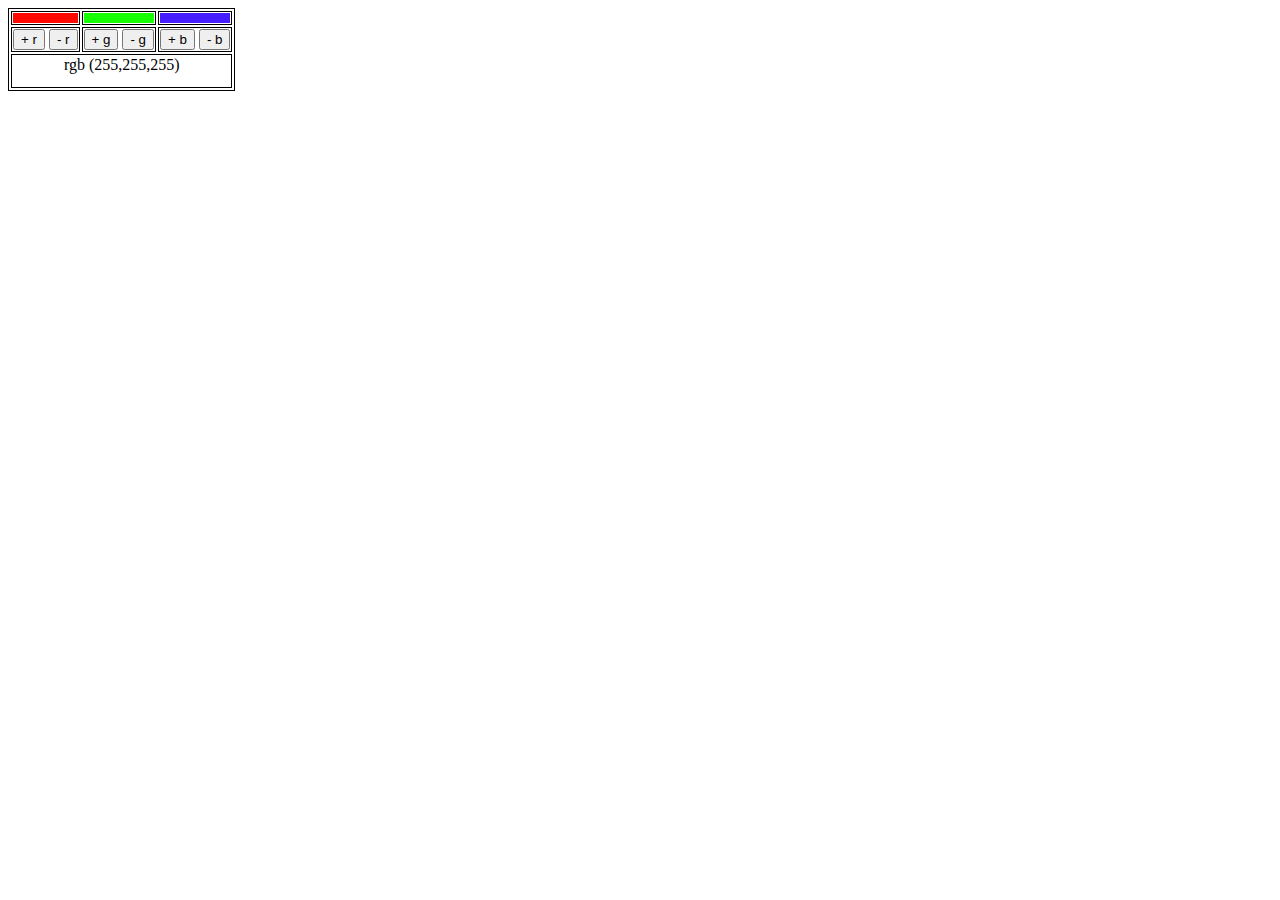
==== ColorPicker/ColorPicker.html @ 2e4151a4 "dio fa" ====
<HTML>
    <HEAD>
        <link rel="stylesheet" href="ColorPicker.css">
    </HEAD>



    <BODY>
        

        <table>
            <tr>     <!-- AreaColore -->
              <th>
                  <div class="ColoreRosso"></div>
              </th>
              <th>
                  <div class="ColoreVerde"></div>
              </th>
              <th>
                  <div class="ColoreBlu"></div>
              </th>
            </tr>
            <tr>  <!-- AreaPulsanti -->
              <td>
                <button onclick="RossoSu()" id="IncRed">+ r</button>
                <button onclick="RossoGiu()" id="DecRed">- r</button>
              </td>
              <td>
                <button onclick="VerdeSu()" id="IncGreen">+ g</button>
                <button onclick="VerdeGiu()" id="DecGreen">- g</button>
              </td>
              <td>
                <button onclick="BluSu()" id="IncBlue">+ b</button>
                <button onclick="BluGiu()" id="DecBlue">- b</button>
              </td>
            </tr>    <!-- AreaColore + parametri -->
                <td colspan="3"> <div class="OutData">rgb (255,255,255)</div>
                </td>
            </tr>
          </table>






        
        
        
        
        
        


        <script>
            var Red
            var green
            var blue
            //incremendo e decremento parametri
            function RossoSu() {
                Red++
            }
            function RossoGiu() {
                Red--
            }
            function VerdeSu() {
                Green++
            }
            function VerdeGiu() {
                Green--
            }
            function BluSu() {
                blue++
            }
            function BluGiu() {
                blue--
            }
            
            document.getElementById("OutData").innerHTML = "RGB ()";
        </script>
    
    </BODY>
</HTML>
---- ColorPicker/ColorPicker.css ----
.ColoreRosso{
    background-color: rgb(255, 8, 0);
    height: 10px;

}
.ColoreVerde{
    background-color: rgb(21, 255, 0);
    height: 10px;
}
.ColoreBlu{
    background-color: rgb(70, 29, 255);
    height: 10px;
}

.OutData{
    text-align: center;
    height: 30px;
}

table, th, td, tr{
    border: solid 1px black;
}
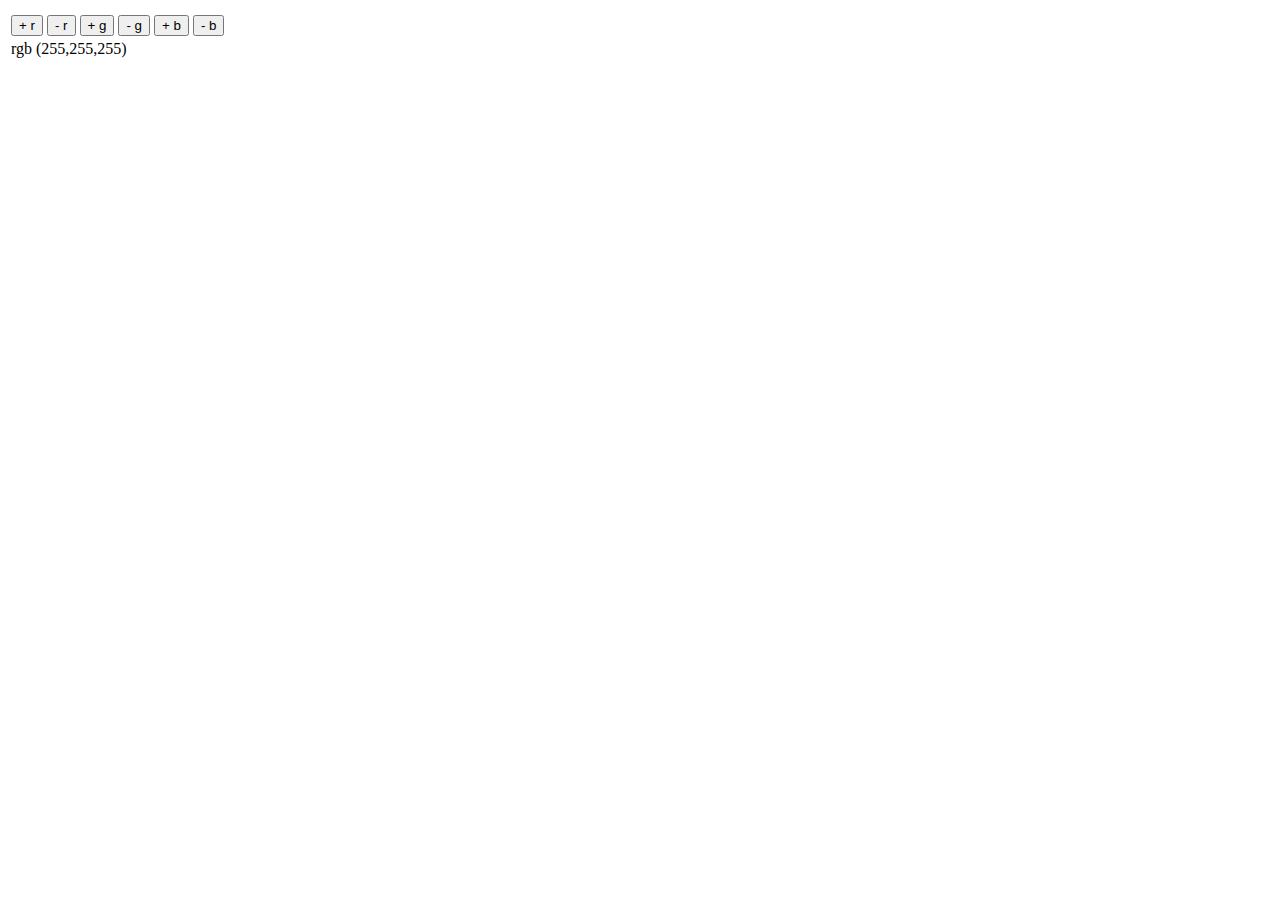
==== commit 93233e64: "bug fix" ====
--- a/ColorPicker/ColorPicker.html
+++ b/ColorPicker/ColorPicker.html
@@ -6,7 +6,9 @@
 
 
     <BODY>
-        
+        <script src="DateChecker.js"></script>
+
+
 
         <table>
             <tr>     <!-- AreaColore -->
@@ -39,45 +41,6 @@
             </tr>
           </table>
 
-
-
-
-
-
-        
-        
-        
-        
-        
-        
-
-
-        <script>
-            var Red
-            var green
-            var blue
-            //incremendo e decremento parametri
-            function RossoSu() {
-                Red++
-            }
-            function RossoGiu() {
-                Red--
-            }
-            function VerdeSu() {
-                Green++
-            }
-            function VerdeGiu() {
-                Green--
-            }
-            function BluSu() {
-                blue++
-            }
-            function BluGiu() {
-                blue--
-            }
-            
-            document.getElementById("OutData").innerHTML = "RGB ()";
-        </script>
     
     </BODY>
 </HTML>